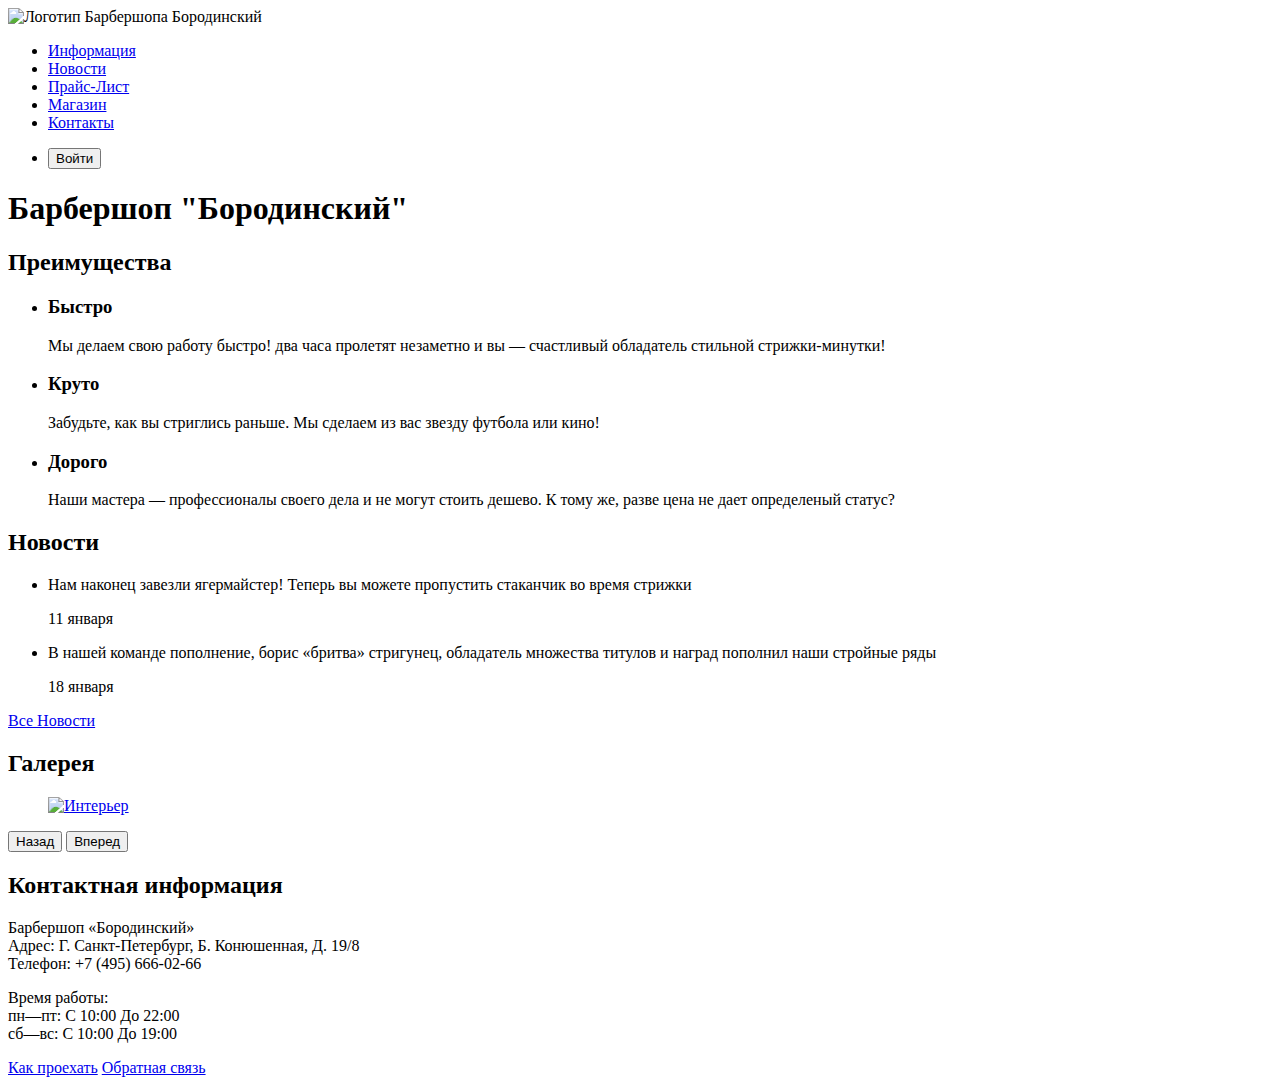
==== Barbershop/index.html @ 84686494 "barbershop" ====
<!DOCTYPE html>
<html lang="ru">
<head>
    <meta charset="UTF-8">
    <meta http-equiv="X-UA-Compatible" content="IE=edge">
    <meta name="viewport" content="width=device-width, initial-scale=1.0">
    <title>Барбершоп "Бородинский"</title>
</head>
<body>
    <header>
        <nav>
            <a>
                <img src="/svg/index-logo.svg" width="396" alt="Логотип Барбершопа Бородинский">
            </a>
            <ul>
               <li><a href="info.html">Информация</a></li> 
               <li><a href="news.html">Новости</a></li> 
               <li><a href="price.html">Прайс-Лист</a></li> 
               <li><a href="catalog.html">Магазин</a></li> 
               <li><a href="contacts.html">Контакты</a></li> 
            </ul>
            <ul>
                <li><button tape="button">Войти</button></li>
            </ul>
        </nav>
    </header>
    <main>
        <h1>Барбершоп "Бородинский"</h1>
        <section>
            <h2>Преимущества</h2>
            <ul>
                <li>
                    <h3>Быстро</h3>
                    <p>Мы делаем свою работу быстро! два часа пролетят незаметно и вы — счастливый обладатель стильной стрижки-минутки!</p>
                </li>
                <li>
                    <h3>Круто</h3>
                    <p>Забудьте, как вы стриглись раньше. Мы сделаем из вас звезду футбола или кино!</p>
                </li>
                <li>
                    <h3>Дорого</h3>
                    <p>Наши мастера — профессионалы своего дела и не могут стоить дешево. К тому же, разве цена не дает определеный статус?</p>
                </li>
            </ul>
        </section>
        <section>
            <h2>Новости</h2>
            <ul>
                <li>
                    <p>Нам наконец завезли ягермайстер! Теперь вы можете пропустить стаканчик во время стрижки</p>
                    <time datetime="2022-01-11">11 января</time>
                </li>
                <li>
                    <p>В нашей команде пополнение, борис «бритва» стригунец, обладaтель множества титулов и наград пополнил наши стройные ряды</p>
                    <time datetime="2022-01-18">18 января</time>
                </li>
            </ul>
            <a href="news.html">Все Новости</a>
        </section>
        <section>
            <h2>Галерея</h2>
            <figure>
                <a href="#">
                    <img src="/img/studio.png" alt="Интерьер" width="286">
                </a>
            </figure>
            <button tape="button">Назад</button>
            <button tape="button">Вперед</button>
        </section>
        <section>
            <h2>Контактная информация</h2>
                <p>
                    Барбершоп «Бородинский»<br>
                    Адрес: Г. Санкт-Петербург, Б. Конюшенная, Д. 19/8<br>
                    Телефон: +7 (495) 666-02-66
                </p>
                <p>
                    Время работы:<br>
                    пн—пт: С 10:00 До 22:00<br>
                    сб—вс: С 10:00 До 19:00
                </p>
            <a href="map.html">Как проехать</a>
            <a href="contacts.html">Обратная связь</a>    
        </section>
    </main>    
    
</body>
</html>
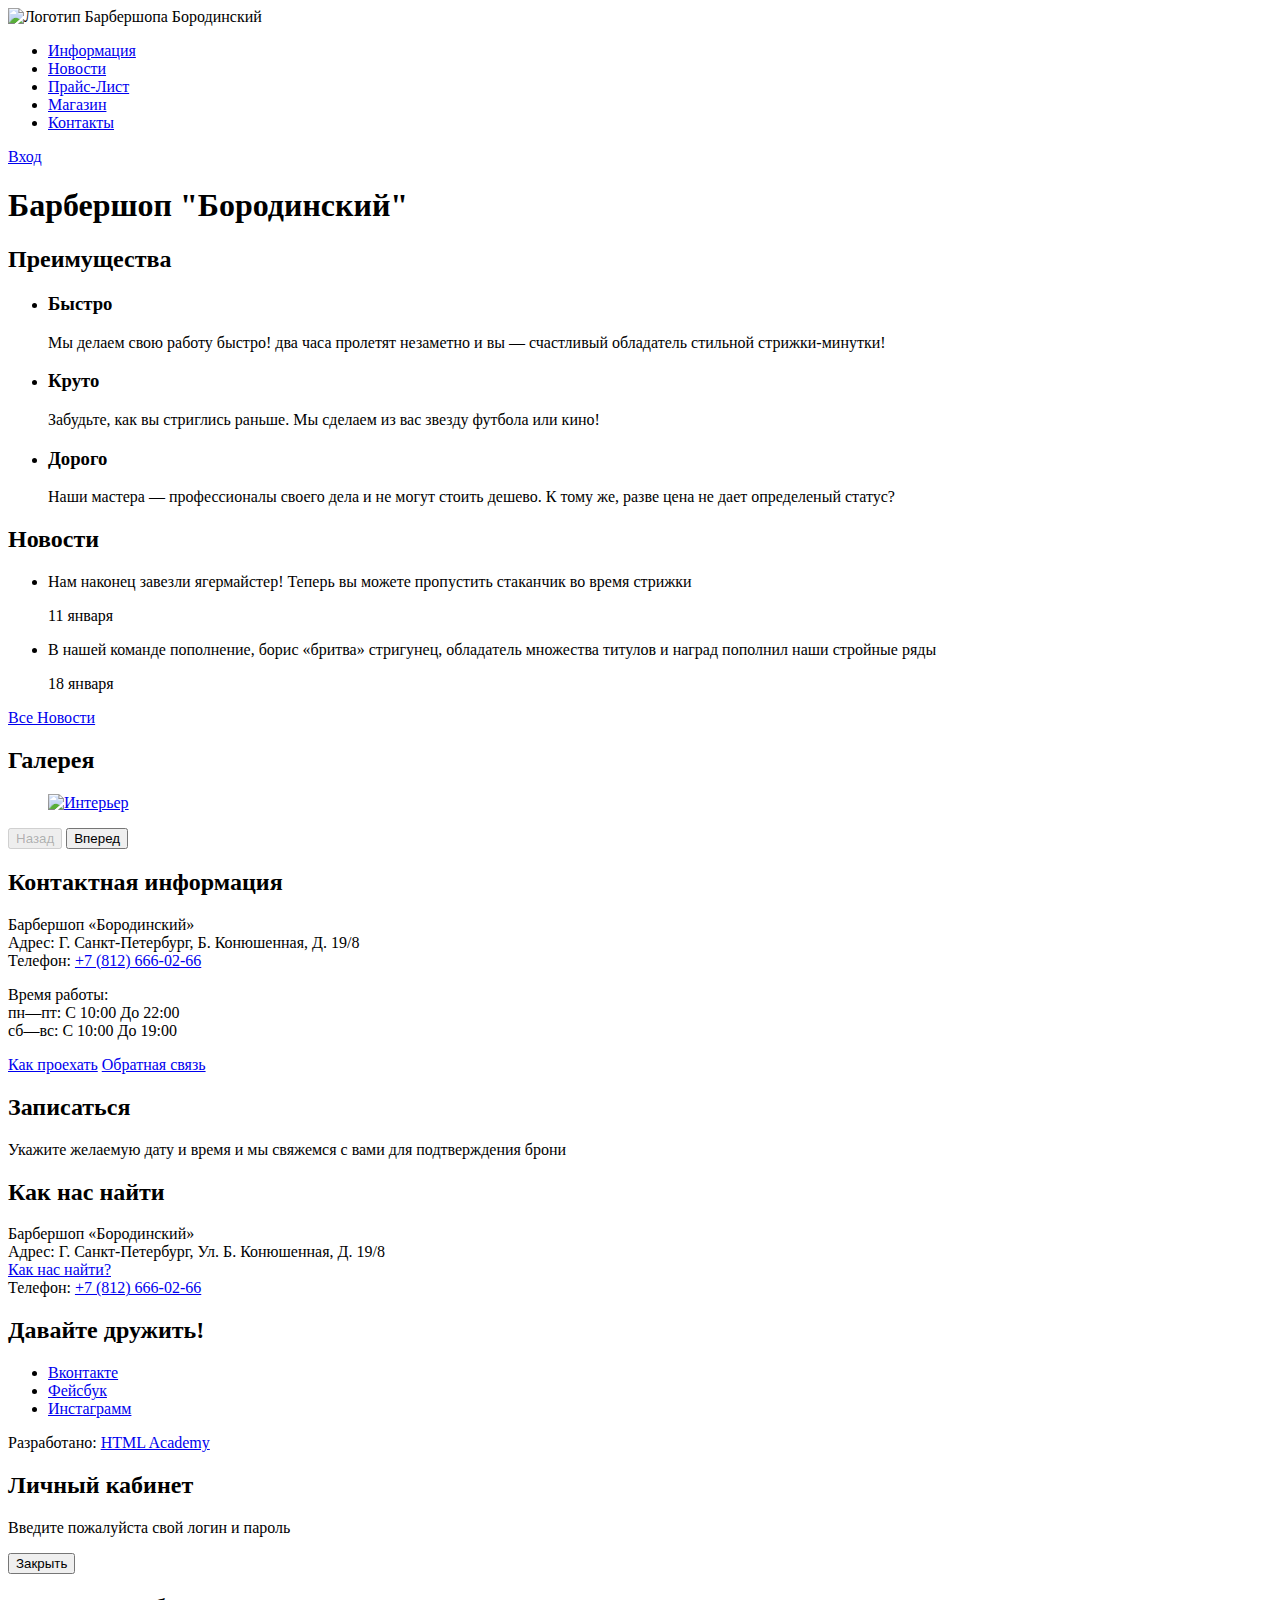
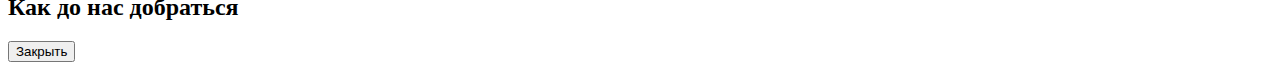
==== commit 96248463: "Теперь так" ====
--- a/Barbershop/index.html
+++ b/Barbershop/index.html
@@ -10,18 +10,16 @@
     <header>
         <nav>
             <a>
-                <img src="/svg/index-logo.svg" width="396" alt="Логотип Барбершопа Бородинский">
+                <img src="/svg/index-logo.svg" width="396" height="153" alt="Логотип Барбершопа Бородинский">
             </a>
             <ul>
-               <li><a href="info.html">Информация</a></li> 
-               <li><a href="news.html">Новости</a></li> 
+               <li><a href="blank.html">Информация</a></li> 
+               <li><a href="blank.html">Новости</a></li> 
                <li><a href="price.html">Прайс-Лист</a></li> 
                <li><a href="catalog.html">Магазин</a></li> 
-               <li><a href="contacts.html">Контакты</a></li> 
+               <li><a href="blank.html">Контакты</a></li> 
             </ul>
-            <ul>
-                <li><button tape="button">Войти</button></li>
-            </ul>
+            <a href="blank.html">Вход</a></li>
         </nav>
     </header>
     <main>
@@ -55,16 +53,16 @@
                     <time datetime="2022-01-18">18 января</time>
                 </li>
             </ul>
-            <a href="news.html">Все Новости</a>
+            <a href="blank.html">Все Новости</a>
         </section>
         <section>
             <h2>Галерея</h2>
             <figure>
                 <a href="#">
-                    <img src="/img/studio.png" alt="Интерьер" width="286">
+                    <img src="/img/studio.png" alt="Интерьер" width="286" height="164">
                 </a>
             </figure>
-            <button tape="button">Назад</button>
+            <button tape="button" disabled>Назад</button>
             <button tape="button">Вперед</button>
         </section>
         <section>
@@ -72,17 +70,62 @@
                 <p>
                     Барбершоп «Бородинский»<br>
                     Адрес: Г. Санкт-Петербург, Б. Конюшенная, Д. 19/8<br>
-                    Телефон: +7 (495) 666-02-66
+                    Телефон: <a href="tel:+78126660266">+7 (812) 666-02-66</a>
                 </p>
                 <p>
                     Время работы:<br>
                     пн—пт: С 10:00 До 22:00<br>
                     сб—вс: С 10:00 До 19:00
                 </p>
-            <a href="map.html">Как проехать</a>
-            <a href="contacts.html">Обратная связь</a>    
+            <a href="blank.html">Как проехать</a>
+            <a href="blank.html">Обратная связь</a>    
         </section>
-    </main>    
+        <section>
+            <h2>Записаться</h2>
+            <p>Укажите желаемую дату и время и мы свяжемся с вами для подтверждения брони</p>
+            <!-- Здесь будет форма записи -->
+        </section>
+    </main>
+    <footer>
+        <section>
+            <h2>Как нас найти</h2>
+            <p>
+                Барбершоп «Бородинский»<br>
+                Адрес: Г. Санкт-Петербург, Ул. Б. Конюшенная, Д. 19/8<br>
+                <a href="blank.html">Как нас найти?</a><br>
+                Телефон: <a href="tel:+78126660266">+7 (812) 666-02-66</a>
+            </p>
+        </section>
+        <section>
+            <h2>Давайте дружить!</h2>
+            <ul>
+                <li>
+                    <a href="#">Вконтакте</a>
+                </li>
+                <li>
+                    <a href="#">Фейсбук</a>
+                </li>
+                <li>
+                    <a href="#">Инстаграмм</a>
+                </li>
+            </ul>
+        </sectio n>
+        <p>
+            Разработано:
+            <a href="https://htmlacademy.ru">HTML Academy</a>
+        </p>
+    </footer>
+    <section>
+        <h2>Личный кабинет</h2>
+        <p>Введите пожалуйста свой логин и пароль</p>
+        <!-- Здесь будет форма записи -->
+        <button tape="button">Закрыть</button>
+    </section>
+    <section>
+        <h2>Как до нас добраться</h2>
+        <button tape="button">Закрыть</button>
+    </section>      
     
 </body>
-</html>+</html>
+<!-- Новон видео остановил на 1:12:18 -->